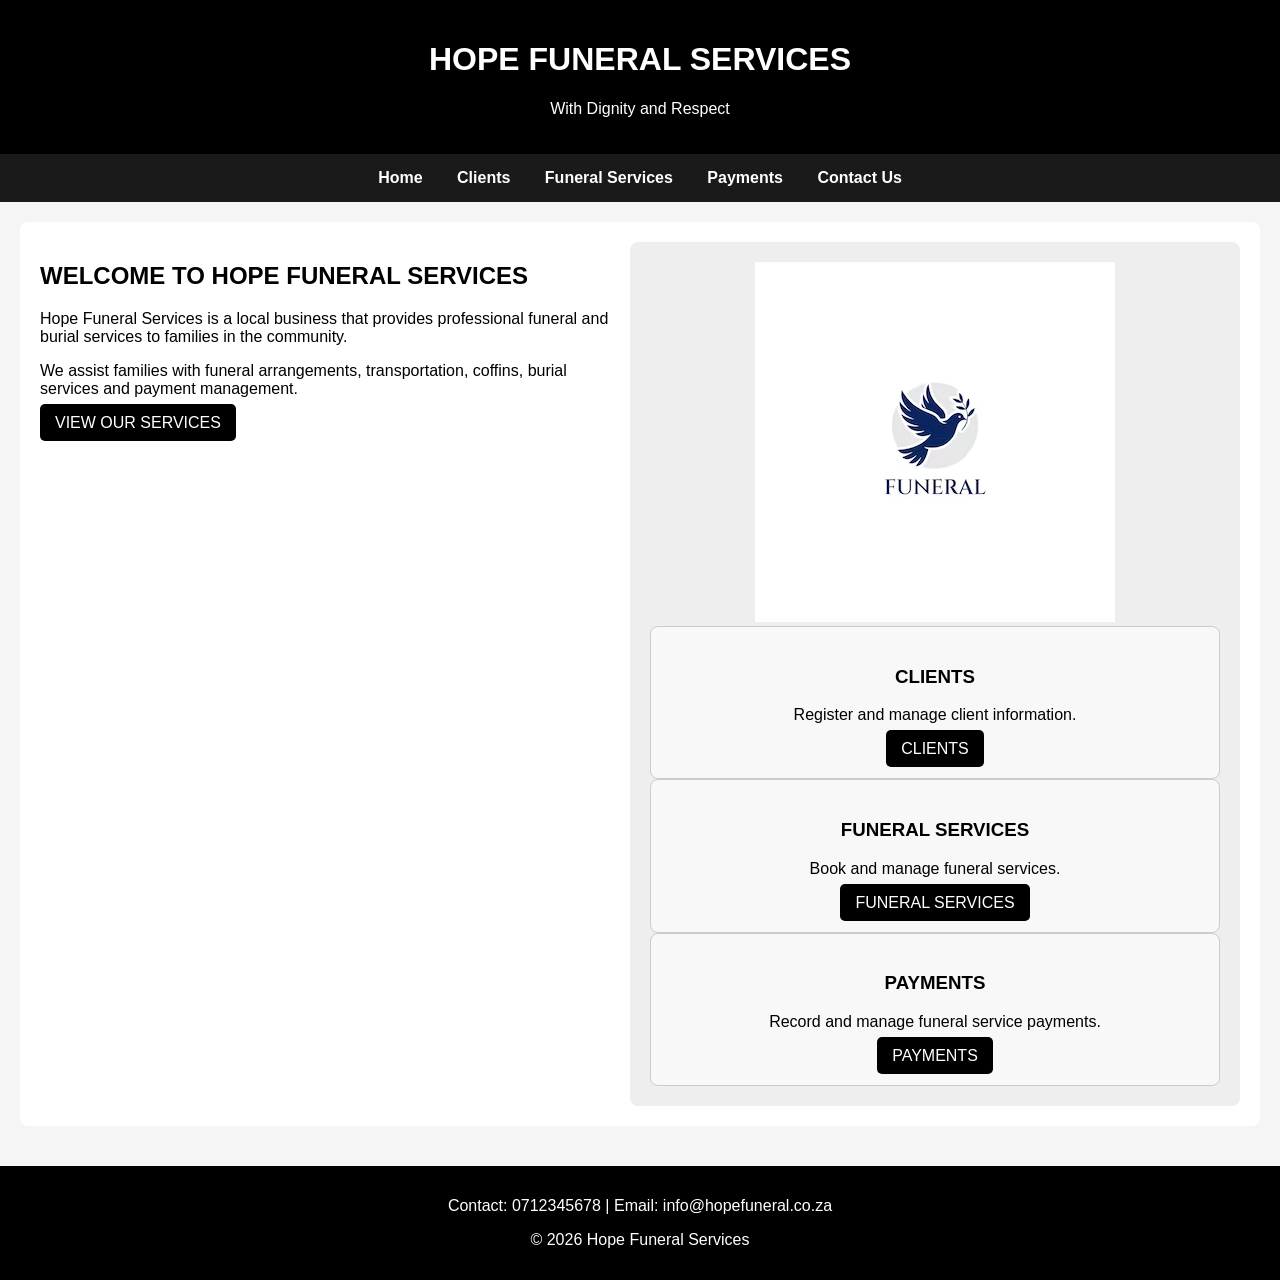
==== index.html @ acf37864 "Add files via upload" ====
<!DOCTYPE html>
<html lang="en">

<head>
    <meta charset="UTF-8">
    <meta name="viewport" content="width=device-width, initial-scale=1.0">

    <title>Hope Funeral Services</title>

    <link rel="stylesheet" href="style.css">
</head>

<body>

    <!-- HEADER -->
    <header>

        <h1>HOPE FUNERAL SERVICES</h1>

        <p>With Dignity and Respect</p>

    </header>

    <!-- NAVIGATION BAR -->
    <nav>

        <a href="index.html">Home</a>

        <a href="clients.html">Clients</a>

        <a href="funeral.html">Funeral Services</a>

        <a href="Payment.html">Payments</a>

        <a href="contact.html">Contact Us</a>

    </nav>

    <!-- MAIN CONTENT -->
    <main>

        <section class="home-content">

            <div class="welcome">

                <h2>WELCOME TO HOPE FUNERAL SERVICES</h2>

                <p>
                    Hope Funeral Services is a local business
                    that provides professional funeral and burial
                    services to families in the community.
                </p>

                <p>
                    We assist families with funeral arrangements,
                    transportation, coffins, burial services
                    and payment management.
                </p>

                <a href="funeral.html" class="button">
                    VIEW OUR SERVICES
                </a>

            </div>

            <div class="home-image">
    <img src="funeral-services-dove-logo_706816-990.avif" alt="Hope Funeral Services" class="
    <p>With Dignity and Respect</p>
</div>
            </div>

        </section>

        <!-- BUSINESS PROCESSES -->
        <section>

            <h2>OUR SERVICES</h2>

            <div class="services">

                <div class="service-box">

                    <h3>CLIENTS</h3>

                    <p>
                        Register and manage client information.
                    </p>

                    <a href="clients.html" class="button">
                        CLIENTS
                    </a>

                </div>

                <div class="service-box">

                    <h3>FUNERAL SERVICES</h3>

                    <p>
                        Book and manage funeral services.
                    </p>

                    <a href="Funeral.html" class="button">
                        FUNERAL SERVICES
                    </a>

                </div>

                <div class="service-box">

                    <h3>PAYMENTS</h3>

                    <p>
                        Record and manage funeral service payments.
                    </p>

                    <a href="Payment.html" class="button">
                        PAYMENTS
                    </a>

                </div>

            </div>

        </section>

    </main>

    <!-- FOOTER -->
    <footer>

        <p>
            Contact: 0712345678
            |
            Email: info@hopefuneral.co.za
        </p>

        <p>
            &copy; 2026 Hope Funeral Services
        </p>

    </footer>

</body>

</html>
---- style.css ----
/* BODY */
body {
    margin: 0;
    font-family: Arial, sans-serif;
    background-color: #f5f5f5;
}

/* HEADER */
header {
    background-color: #000000;
    color: white;
    text-align: center;
    padding: 20px;
}

/* NAVIGATION */
nav {
    background-color: #1a1a1a;
    text-align: center;
    padding: 15px;
}

nav a {
    color: white;
    text-decoration: none;
    margin: 0 15px;
    font-weight: bold;
}

nav a:hover {
    color: gold;
}

/* MAIN */
main {
    padding: 20px;
}

/* SECTIONS */
section {
    background-color: white;
    padding: 20px;
    margin-bottom: 20px;
    border-radius: 8px;}

    /* HOME PAGE */
.home-content {
    display: flex;
    flex-wrap: wrap;
    gap: 20px;
}

.welcome,
.home-image {
    flex: 1;
    min-width: 300px;
}

.home-image {
    background-color: #eeeeee;
    text-align: center;
    padding: 20px;
    border-radius: 8px;
}

/* SERVICES */
.services {
    display: flex;
    flex-wrap: wrap;
    gap: 20px;
}

.service-box {
    flex: 1;
    min-width: 250px;
    text-align: center;
    background-color: #f8f8f8;
    padding: 20px;
    border-radius: 8px;
    border: 1px solid #cccccc;
}

/* FORMS */
label {
    display: block;
    margin-top: 10px;
    font-weight: bold;
}

input,
select,
textarea {
    width: 100%;
    padding: 10px;
    margin-top: 5px;
    margin-bottom: 15px;
    border: 1px solid #cccccc;
    border-radius: 5px;
    box-sizing: border-box;
}

/* BUTTONS */
.button {
    background-color: #000000;
    color: white;
    border: none;
    padding: 10px 15px;
    border-radius: 5px;
    text-decoration: none;
    cursor: pointer;
}

.button:hover {
    background-color: #333333;
}

/* TABLES */
table {
    width: 100%;
    border-collapse: collapse;
}

th,
td {
    border: 1px solid #cccccc;
    padding: 10px;
    text-align: center;
}

th {
    background-color: #000000;
    color: white;
}

/* TOTAL PAYMENTS */
.total-box {
    text-align: center;
    background-color: #eeeeee;
    font-size: 20px;
    font-weight: bold;
}

/* FOOTER */
footer {
    background-color: #000000;
    color: white;
    text-align: center;
    padding: 15px;
}

.home-pic {
    width: 100%;
    max-width: 500px;
    height: auto;
    border-radius: 10px;
    display: block;
    margin: 0 auto 15px auto;
}
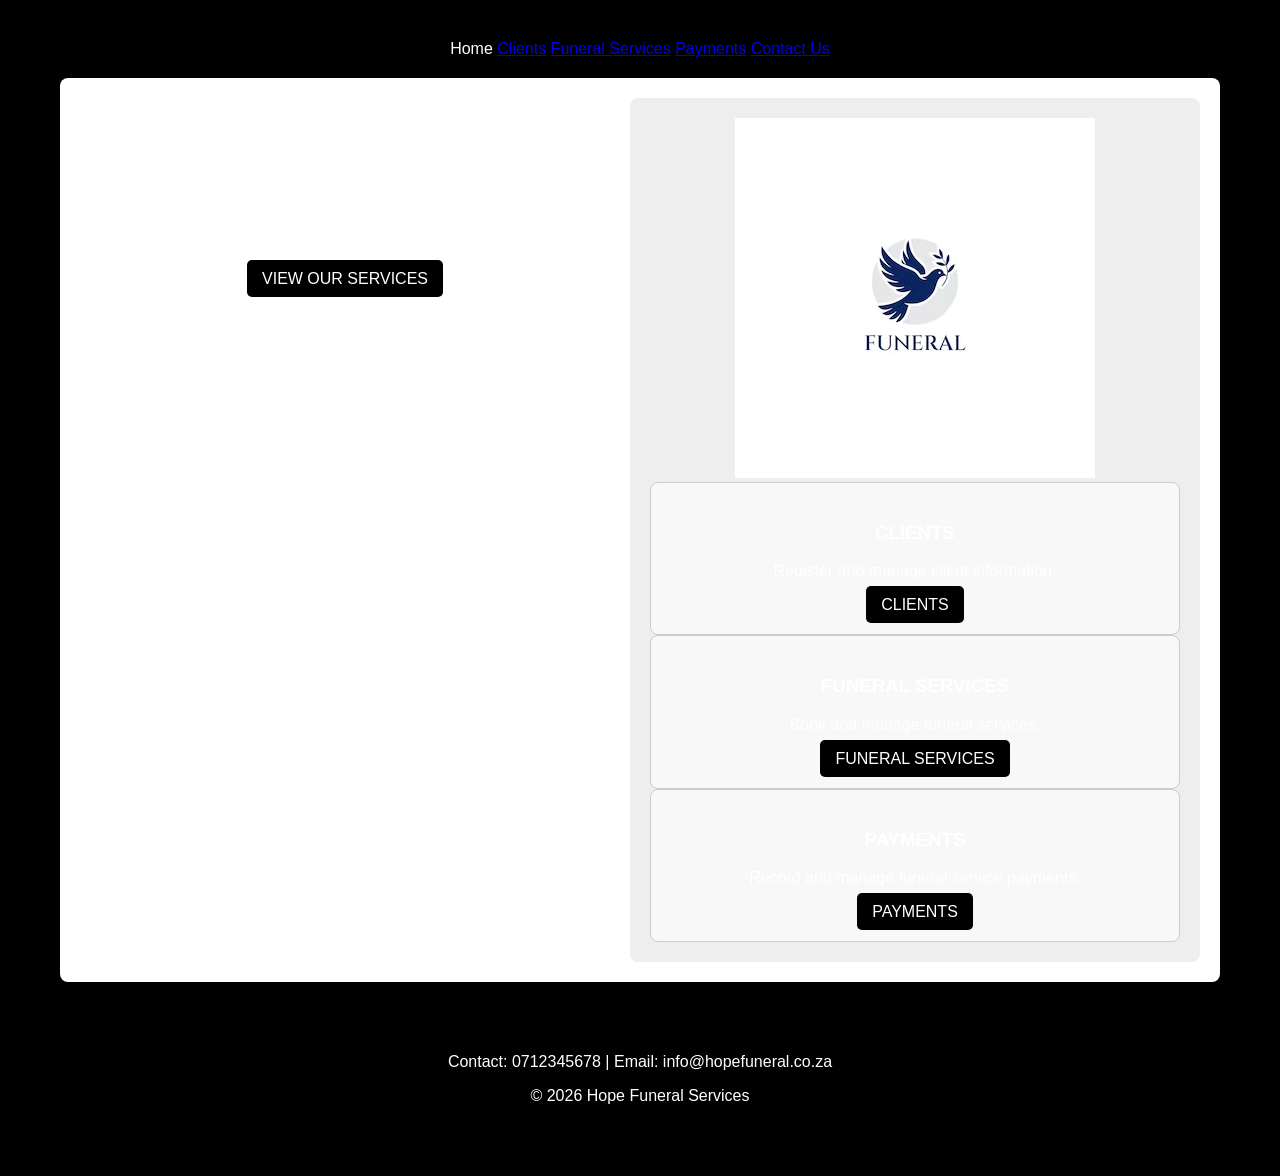
==== commit e9787e7f: "Update index.html" ====
--- a/index.html
+++ b/index.html
@@ -14,6 +14,7 @@
 
     <!-- HEADER -->
     <header>
+        <header style= "pading-top : 20px; pad>
 
         <h1>HOPE FUNERAL SERVICES</h1>
 
@@ -26,13 +27,13 @@
 
         <a href="index.html">Home</a>
 
-        <a href="clients.html">Clients</a>
+        <a href="Clients.html">Clients</a>
 
-        <a href="funeral.html">Funeral Services</a>
+        <a href="Funeral.html">Funeral Services</a>
 
         <a href="Payment.html">Payments</a>
 
-        <a href="contact.html">Contact Us</a>
+        <a href="Contact.html">Contact Us</a>
 
     </nav>
 
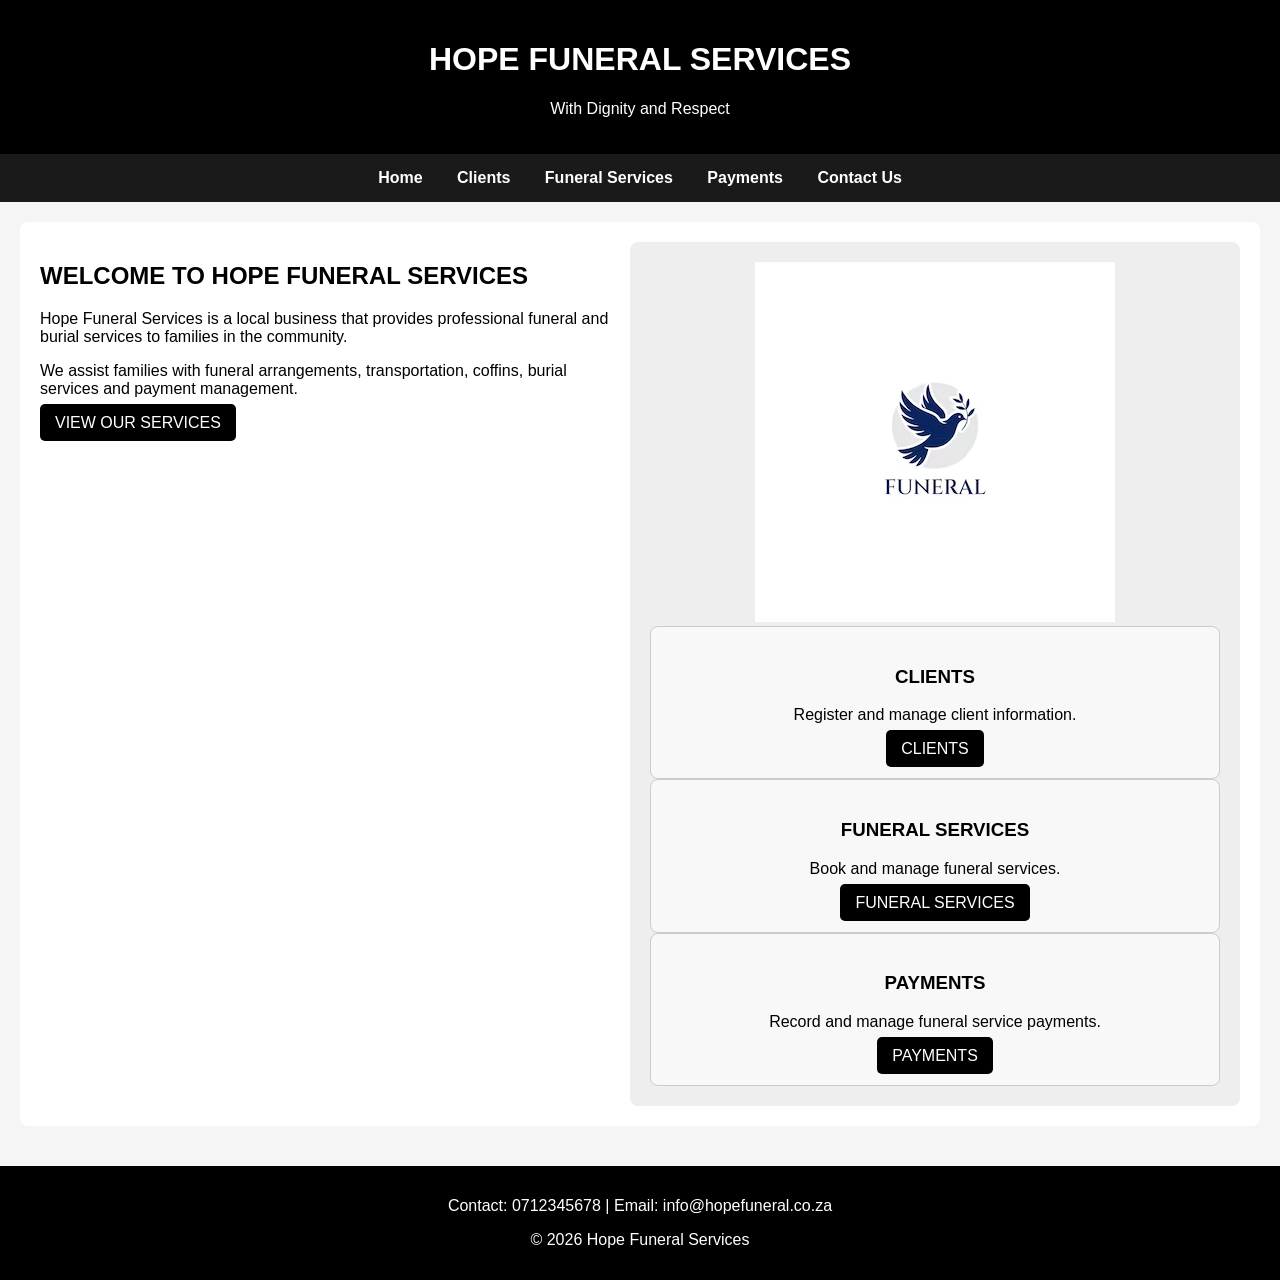
==== commit f9754e7c: "Fix HTML structure and remove unnecessary tags" ====
--- a/index.html
+++ b/index.html
@@ -14,7 +14,6 @@
 
     <!-- HEADER -->
     <header>
-        <header style= "pading-top : 20px; pad>
 
         <h1>HOPE FUNERAL SERVICES</h1>
 
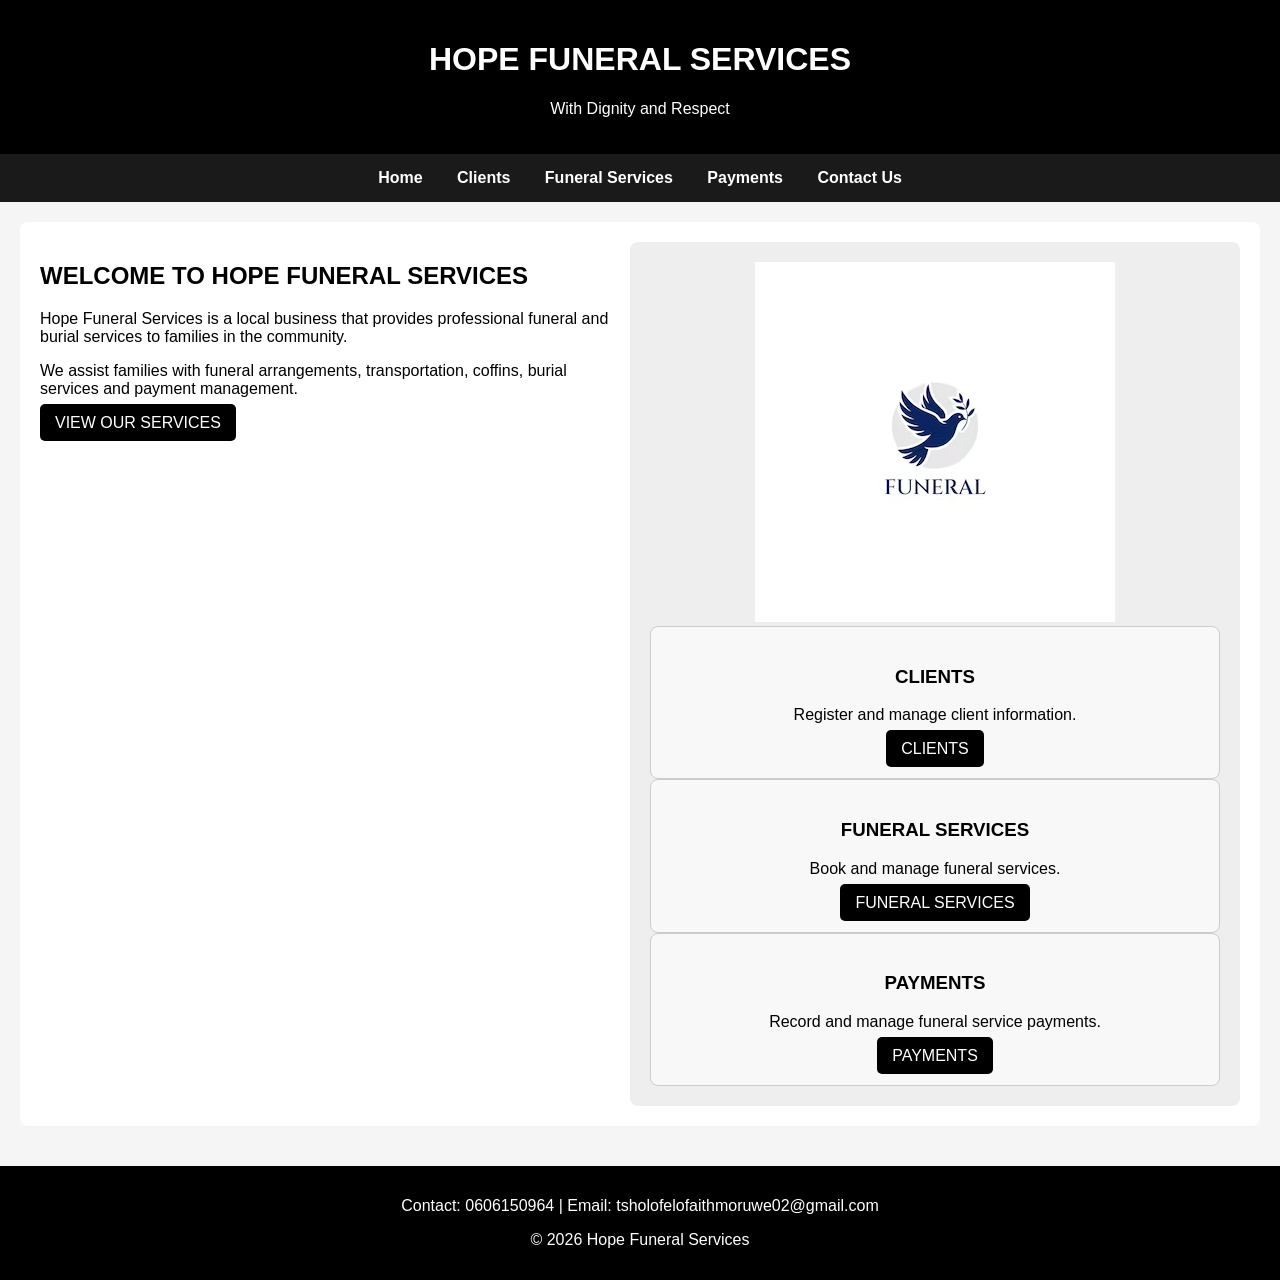
==== commit a6405e25: "Change contact details in index.html Updated contact information in the footer." ====
--- a/index.html
+++ b/index.html
@@ -130,9 +130,9 @@
     <footer>
 
         <p>
-            Contact: 0712345678
+            Contact: 0606150964
             |
-            Email: info@hopefuneral.co.za
+            Email: tsholofelofaithmoruwe02@gmail.com
         </p>
 
         <p>
